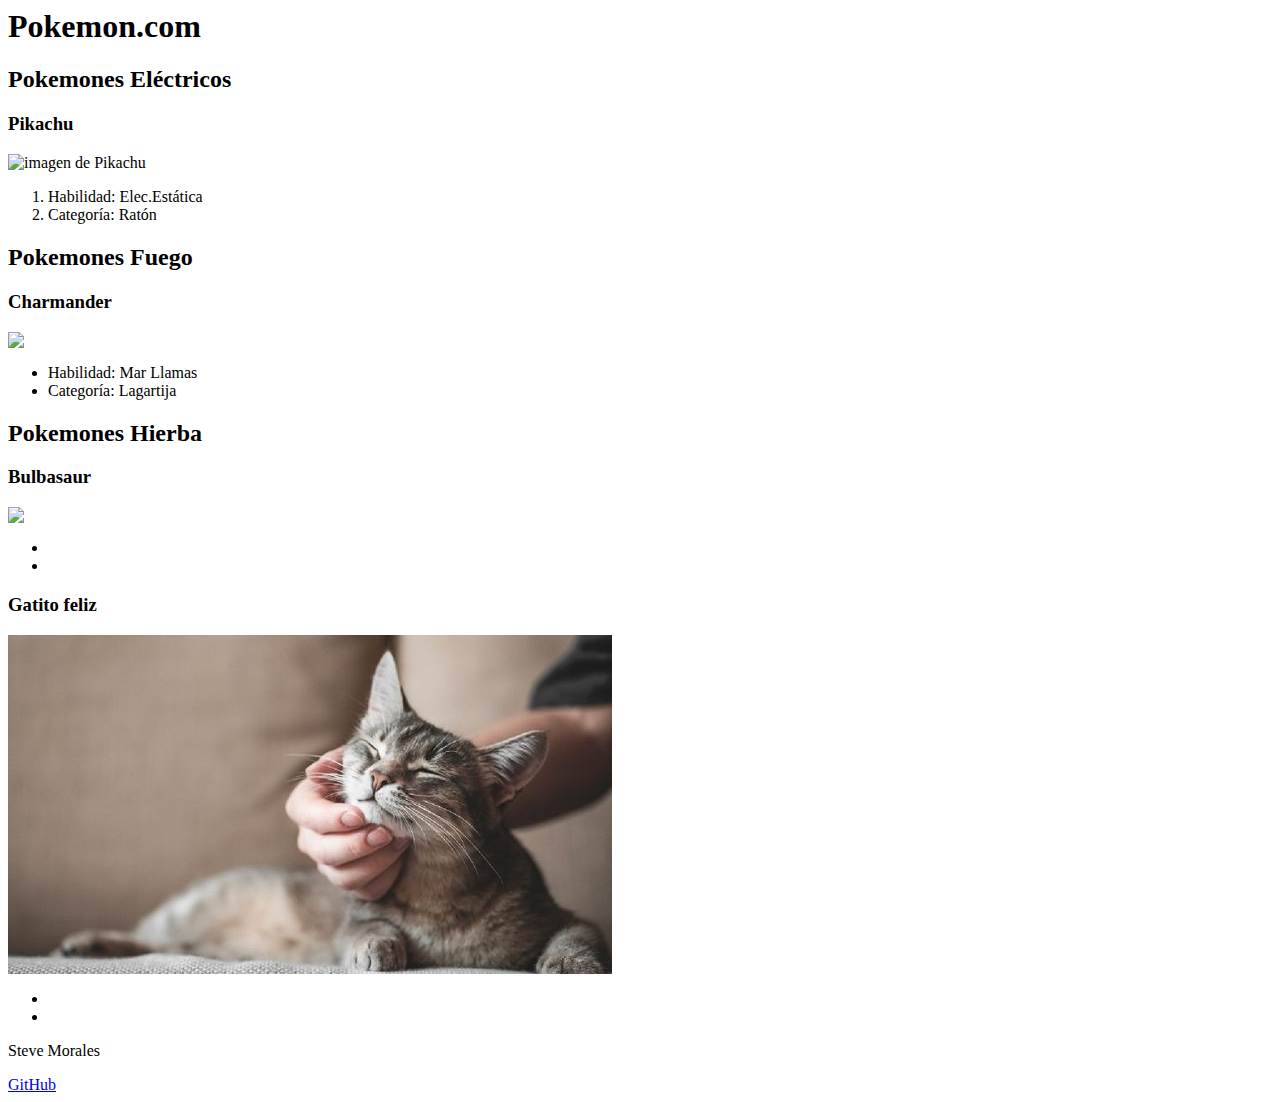
==== index.html @ e8db2dda "Index.html-aprendiendo html" ====
<html>
    <head>
        <title>Titulo</title>
    </head>
    <body>
        <header>
            <h1>Pokemon.com</h1> 
        </header>
        <main>

            <section>
                <h2>Pokemones Eléctricos</h2>
                <h3>Pikachu</h3> 
                <img src="https://assets.pokemon.com/assets/cms2/img/pokedex/full/025.png" alt="imagen de Pikachu">
                <ol>
                    <li>Habilidad: Elec.Estática</li>
                    <li>Categoría: Ratón</li>
                </ol>
            </section>
         
            <section>
                <h2>Pokemones Fuego</h2>
                <h3>Charmander</h3>
                <img src="https://assets.pokemon.com/assets/cms2/img/pokedex/full/004.png">
                <ul>
                    <li>Habilidad: Mar Llamas</li>
                    <li>Categoría: Lagartija</li>
                </ul>
            </section>

            <section>
                <h2>Pokemones Hierba</h2>
                <h3>Bulbasaur</h3>
                <img src="https://assets.pokemon.com/assets/cms2/img/pokedex/full/001.png">
                <ul>
                    <li></li>
                    <li></li>
                </ul>
            </section>

            <section>
                <h3>Gatito feliz</h3>
                <img src="./assets/Gatito.jpg">
                <ul>
                    <li></li>
                    <li></li>
                </ul>
            </section>

        </main>
        <footer>
            <p>Steve Morales</p>
            <a href="https://github.com/Lechuzon" target="_blank">GitHub</a>
        </footer>
    </body>
</html>
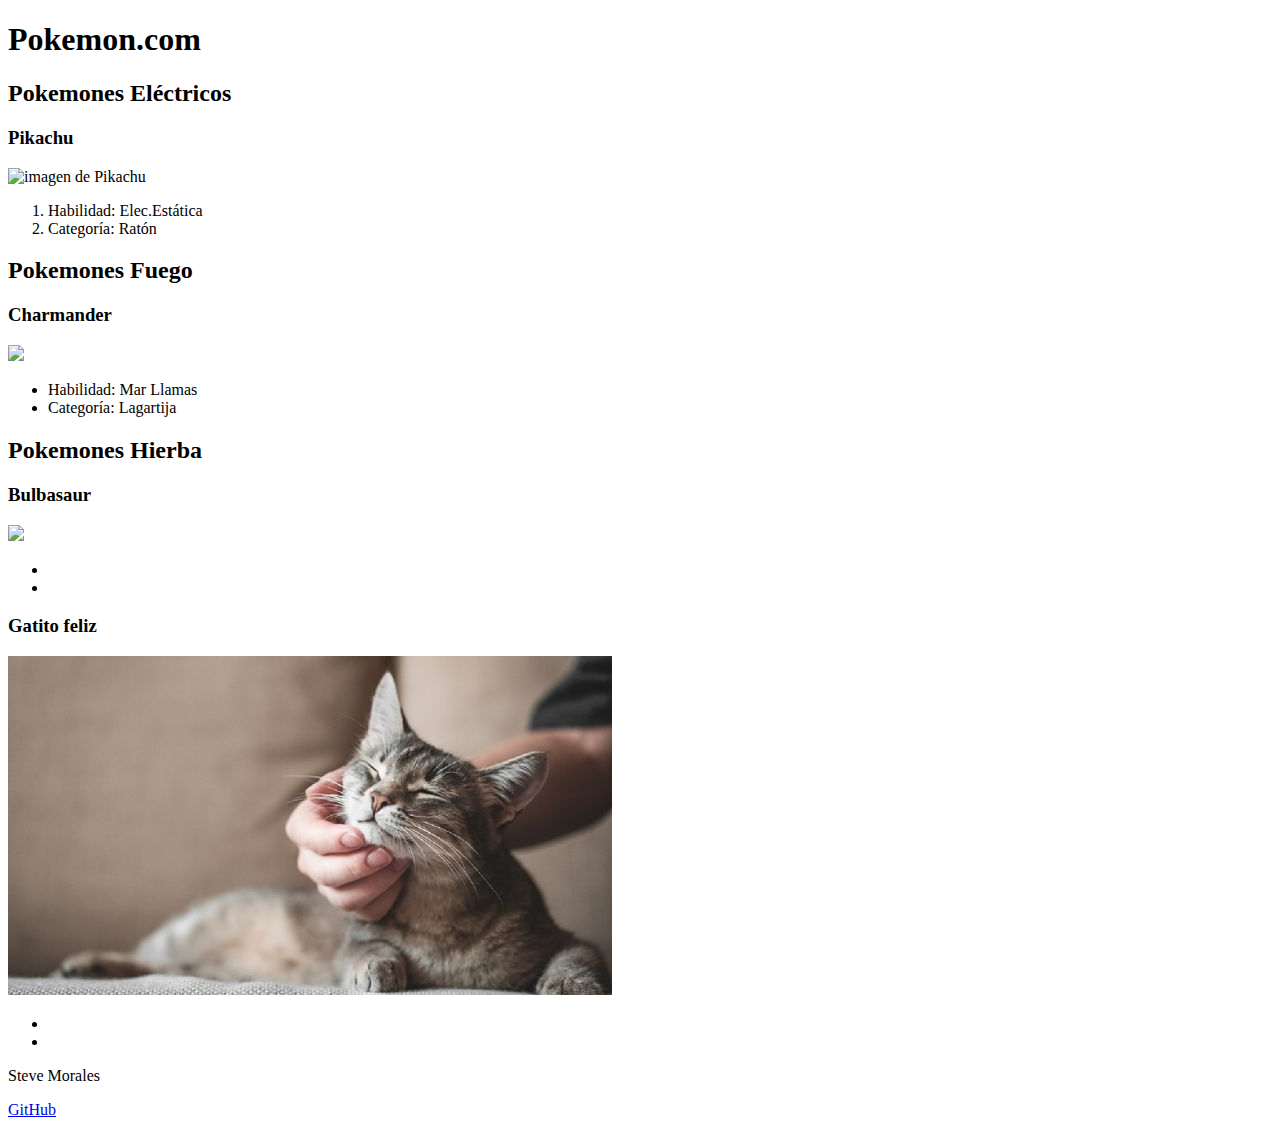
==== commit 2a40341b: "SEO" ====
--- a/index.html
+++ b/index.html
@@ -1,5 +1,18 @@
-<html>
+<!DOCTYPE html>
+<html lang="es">
     <head>
+        <meta content="Esta es mi primera pagina web" name="description">
+        <meta property="og:title" content="Mi primera pagina web">
+        <meta
+            property="og:description"
+            content="Esta es mi primera pagina web OG"
+        >
+        <meta property="og.type" content="website">
+        <meta
+            property="og.image"
+            content="https://play-lh.googleusercontent.com/uhwLDyRPKS8__hZPX-8OmVX0BFV_CBh9GKwZNQREKPuQk9xVPznce_UqIJINz0kfULo"
+        >
+
         <title>Titulo</title>
     </head>
     <body>
